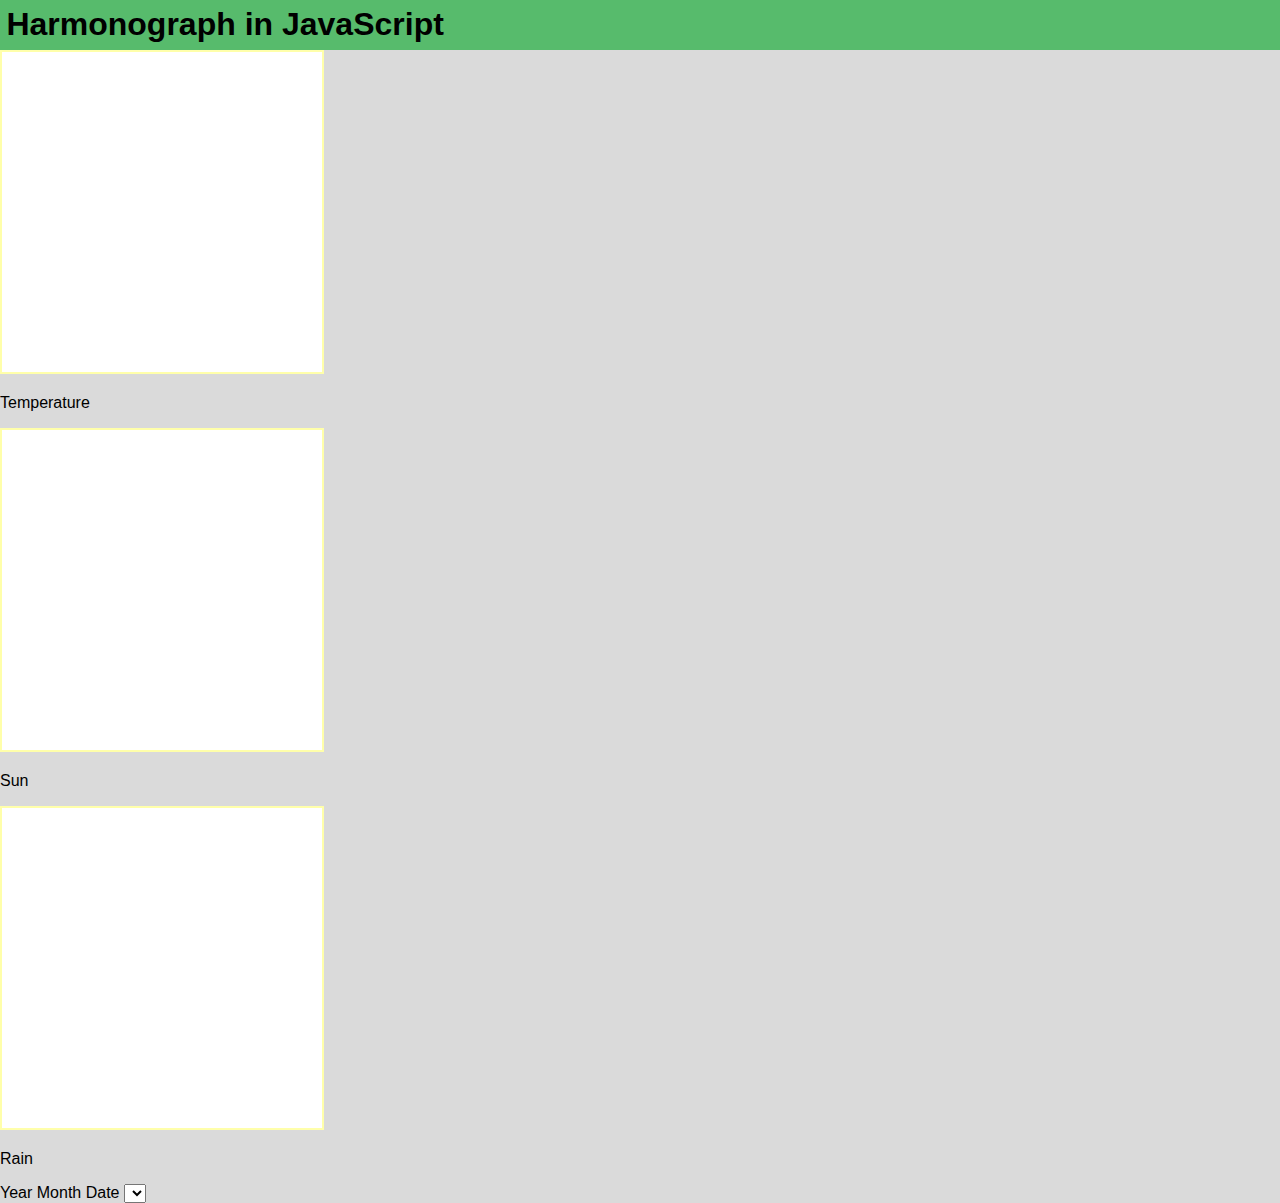
==== harmonograph.html @ 4241981f "more stuff" ====
<!DOCTYPE html>
<html>

<head>
	<meta charset="UTF-8">
	<title>Harmonograph in JavaScript</title>
    <link href="https://cdn.jsdelivr.net/npm/bootstrap@5.0.2/dist/css/bootstrap.min.css" rel="stylesheet" integrity="sha384-EVSTQN3/azprG1Anm3QDgpJLIm9Nao0Yz1ztcQTwFspd3yD65VohhpuuCOmLASjC" crossorigin="anonymous">
	<link rel="stylesheet" type="text/css" href="harmonograph.css"/>
</head>

<body>
	<h1>Harmonograph in JavaScript</h1>
    <div class="container">
        <div class="row">
            <div class="col">
                <canvas id="temperatureHarmonograph" class="output main" width="320" height="320"></canvas>
                <p>Temperature</p>
            </div>
            <div class="col">
                <canvas id="sunHarmonograph" class="output main" width="320" height="320"></canvas>
                <p>Sun</p>
            </div>
            <div class="col">
                <canvas id="rainHarmonograph" class="output main" width="320" height="320"></canvas>
                <p>Rain</p>
            </div>
          </div>
    </div>
	

    
    <div class="container">
        <div class="row">
            <div class="mb-3">
                <label for="exampleFormControlTextarea1" class="form-label">Year Month Date</label>
                <select  class="form-select" aria-label="Default select example" name="weather_days" id="days"></select>
            </div>
        </div>
    </div>
	
    <script src="https://code.jquery.com/jquery-3.6.1.min.js" integrity="sha256-o88AwQnZB+VDvE9tvIXrMQaPlFFSUTR+nldQm1LuPXQ=" crossorigin="anonymous"></script>
    <script type="text/javascript" src="FileSaver.js"></script>
    <script type="text/javascript" src="harmonograph_2.js"></script>
</body>  
</html>
---- harmonograph.css ----
body {
	margin: 0px;
	font-family: sans-serif;
	background-color: rgb(218, 218, 218);
}

th {
	font-weight: normal;
}

td.main {
	vertical-align: top;
	padding: 20px;
}

h1 {
	margin: 0em 0em;
	padding: 0.2em;
	background-color: rgb(87, 187, 108);
}

.right {
	float: right;
}

p {
	margin-right: 20px;
}

.center {
	text-align: center;
}

.output {
	background-color: #fff;
	border: 2px solid #ffa;
}

.output.main,
.output.overview {
	display: block;
	margin-bottom: 20px;
}

.output.thumbnail {
	width: 64px;
	height: 64px;
}

table {
	border-spacing: 0;
}

table.input td {
	vertical-align: baseline;
}

input.error {
	background-color: #fdd;
}

td.desc {
	font-size: 70%;
}

td.input input {
	width: 6em;
	text-align: right;
	font-family: monospace;
}

button {
	height: 2em;
}

button#startstop {
	width: 6em;
	height: 3em;
	font-size: 2em;
}

button#reset {
	width: 6em;
	height: 3em;
}
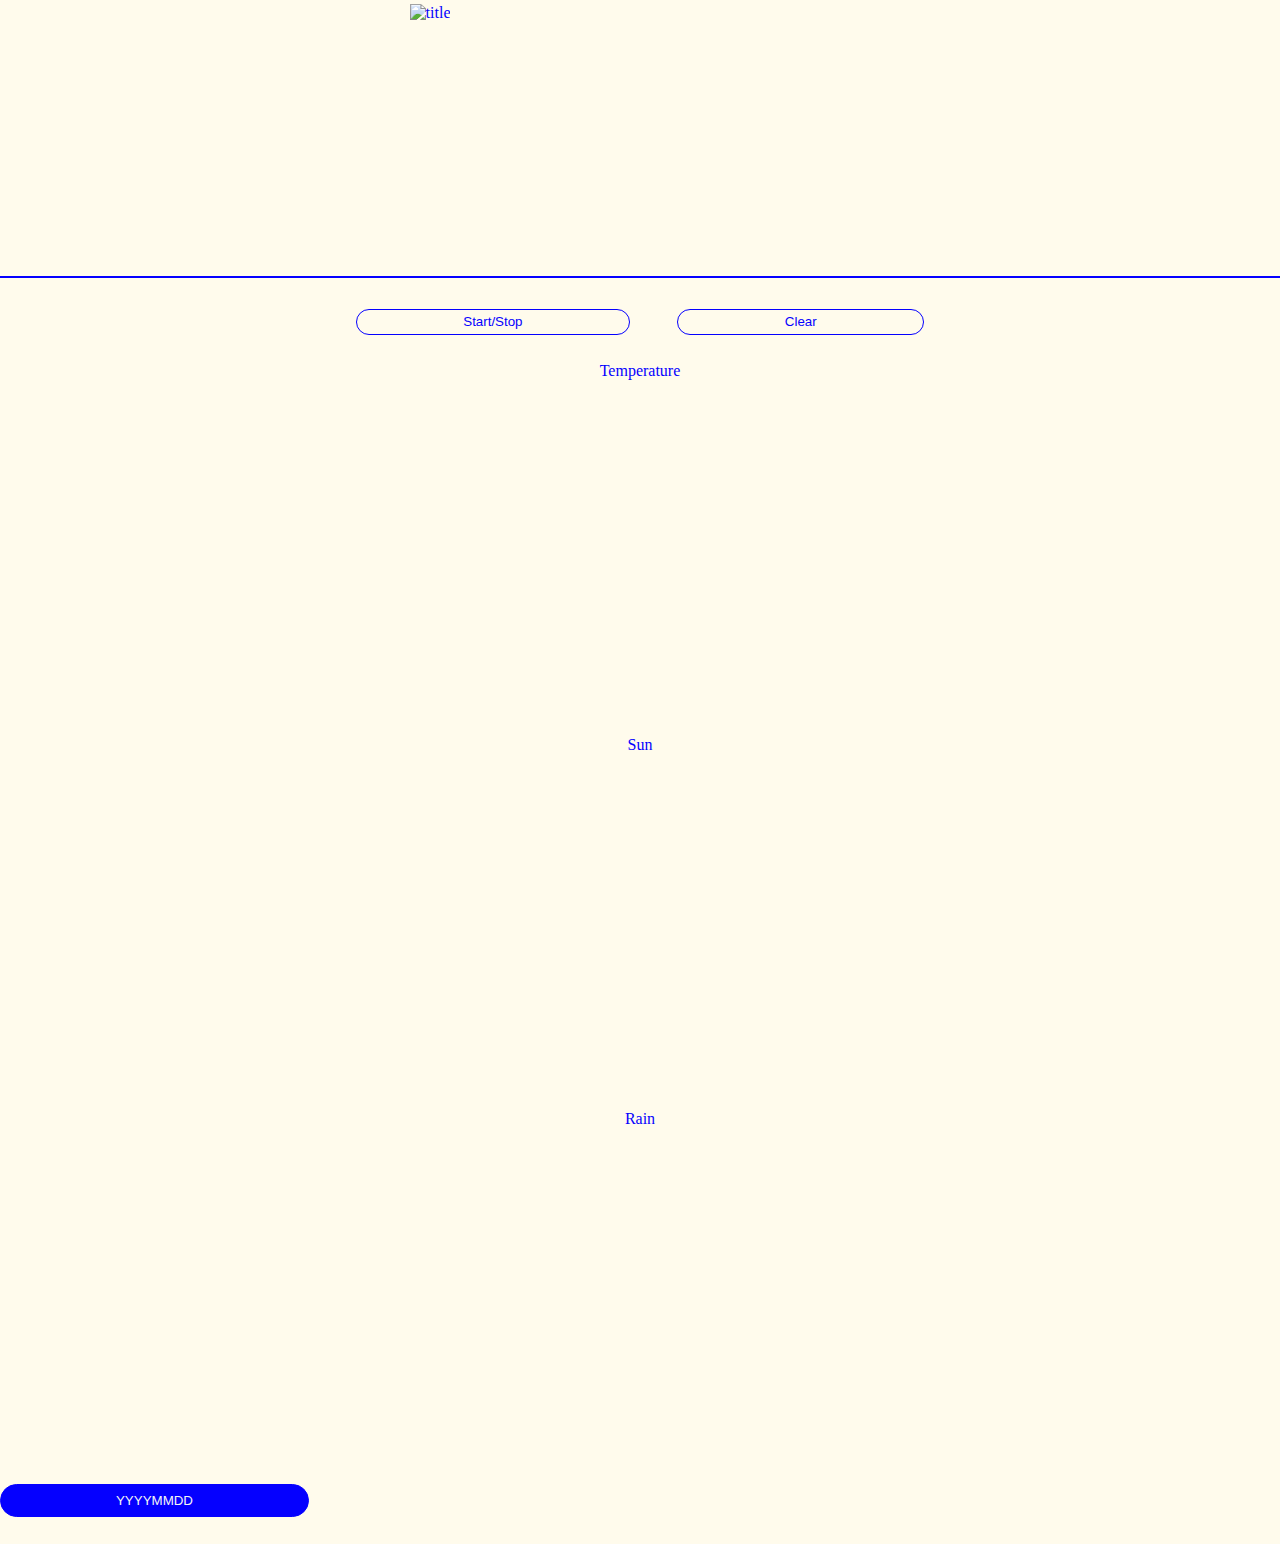
==== commit a5558ead: "more stuff" ====
--- a/harmonograph.html
+++ b/harmonograph.html
@@ -9,20 +9,30 @@
 </head>
 
 <body>
-	<h1>Harmonograph in JavaScript</h1>
+	<div class="title-entry">
+        <img  src="title.png" alt="title" height="251px" width="693px">
+    </div>
+    <div class="break-line"></div>
+    <div class="btn-panel">
+        <button style="margin-right: 47px;" id="drawctrl" class="custom-btn">Start/Stop</button>
+        <button class="custom-btn" id="clear">Clear</button>
+    </div>
     <div class="container">
         <div class="row">
             <div class="col">
+                <p align="center">Temperature</p>  
                 <canvas id="temperatureHarmonograph" class="output main" width="320" height="320"></canvas>
-                <p>Temperature</p>
+                
             </div>
             <div class="col">
+                <p align="center">Sun</p>
                 <canvas id="sunHarmonograph" class="output main" width="320" height="320"></canvas>
-                <p>Sun</p>
+                
             </div>
             <div class="col">
+                <p align="center">Rain</p>
                 <canvas id="rainHarmonograph" class="output main" width="320" height="320"></canvas>
-                <p>Rain</p>
+                
             </div>
           </div>
     </div>
@@ -31,9 +41,9 @@
     
     <div class="container">
         <div class="row">
-            <div class="mb-3">
-                <label for="exampleFormControlTextarea1" class="form-label">Year Month Date</label>
-                <select  class="form-select" aria-label="Default select example" name="weather_days" id="days"></select>
+            <div class="d-flex justify-content-center">
+                <input style="text-align: center; color: #f5f5f5;" class="input-days" list="days" id="daystyped" placeholder="YYYYMMDD">
+                <datalist style="display:none;" class="form-select" aria-label="Default select example" name="weather_days" id="days"></datalist>
             </div>
         </div>
     </div>
--- a/harmonograph.css
+++ b/harmonograph.css
@@ -1,7 +1,8 @@
 body {
 	margin: 0px;
-	font-family: sans-serif;
-	background-color: rgb(218, 218, 218);
+	font-family: 'Courier Prime';
+	background-color: #FFFBEC;
+	color: #0500FF;
 }
 
 th {
@@ -13,18 +14,13 @@
 	padding: 20px;
 }
 
-h1 {
-	margin: 0em 0em;
-	padding: 0.2em;
-	background-color: rgb(87, 187, 108);
-}
 
 .right {
 	float: right;
 }
 
 p {
-	margin-right: 20px;
+
 }
 
 .center {
@@ -32,8 +28,11 @@
 }
 
 .output {
-	background-color: #fff;
-	border: 2px solid #ffa;
+	padding-left: 0;
+    padding-right: 0;
+    margin-left: auto;
+    margin-right: auto;
+    display: block;
 }
 
 .output.main,
@@ -83,3 +82,73 @@
 	width: 6em;
 	height: 3em;
 }
+
+.title-entry {
+	height: 193.51px;
+    left: 411px;
+    top: 25px;
+    margin-bottom: 78px;
+    padding-left: 32%;
+    margin-top: 4px;
+}
+
+.break-line {
+	border: 1.6px solid #0500FF;
+	margin-bottom: 31px;
+}
+
+.custom-btn {
+	box-sizing: border-box;
+
+	border: 1.5px solid #0500FF;
+	border-radius: 15px;
+
+	background-color: transparent;
+
+	padding-left: 8em;
+    padding-right: 8em;
+
+	color: #0500FF;
+}
+
+.custom-btn:hover {
+	color: #F5F5F5;
+	background-color: #0500FF;
+  }
+
+.btn-panel {
+	display: flex;
+	justify-content: center;
+	align-items: center;
+	margin-bottom: 27px;
+}
+
+.input-days {
+	background: #0500FF;
+	background-color: #0500FF;
+	border-radius: 30px;
+	border:1.5px solid #0500FF;
+
+	padding: 8px 65px;
+	margin-bottom:2em;
+}
+
+input[type="text"], textarea {
+
+	background-color : #0500FF;
+	color: #f5f5f5;
+  
+  }
+
+::placeholder { /* Chrome, Firefox, Opera, Safari 10.1+ */
+	color: #f5f5f5;
+	opacity: 1; /* Firefox */
+}
+
+::-webkit-input-placeholder {
+text-align: center;
+}
+
+:-moz-placeholder {
+text-align: center;
+}
